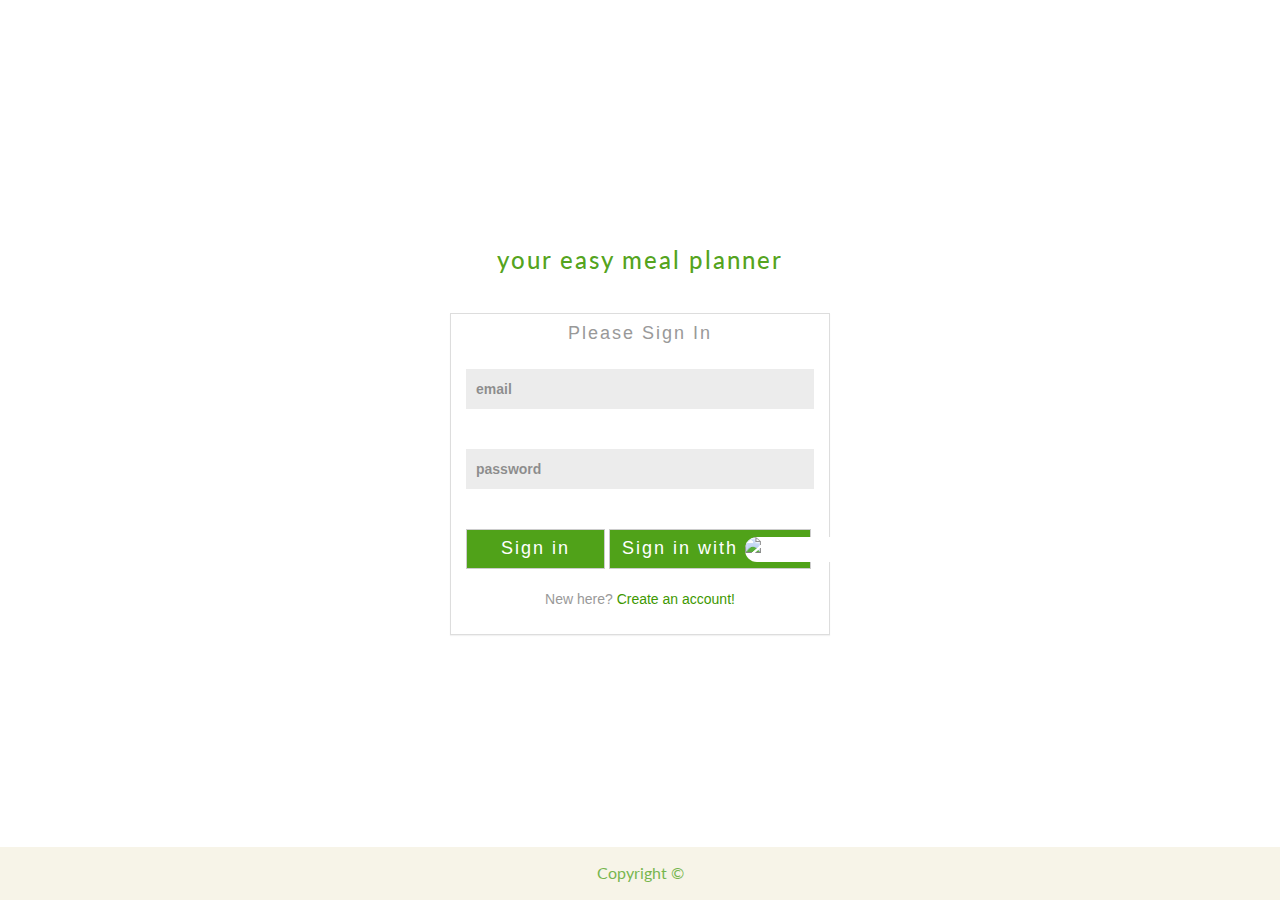
==== index.html @ 3955bf7d "added ability to sign in via Google with redirect, updated sign in form with material design labels" ====
<!DOCTYPE html>
<html lang="en">
<head>
    <meta charset="UTF-8">
    <meta name="viewport" content="width=device-width, initial-scale=1.0">
    <meta http-equiv="X-UA-Compatible" content="ie=edge">
    <!-- linking Bootstrap -->
    <link rel="stylesheet" href="https://maxcdn.bootstrapcdn.com/bootstrap/3.3.7/css/bootstrap.min.css" integrity="sha384-BVYiiSIFeK1dGmJRAkycuHAHRg32OmUcww7on3RYdg4Va+PmSTsz/K68vbdEjh4u" crossorigin="anonymous">
    <link rel="stylesheet" href="https://maxcdn.bootstrapcdn.com/bootstrap/3.3.7/css/bootstrap-theme.min.css" integrity="sha384-rHyoN1iRsVXV4nD0JutlnGaslCJuC7uwjduW9SVrLvRYooPp2bWYgmgJQIXwl/Sp" crossorigin="anonymous">
    <!-- linking fonts from Google -->
    <link href="https://fonts.googleapis.com/css?family=Lato:400,900" rel="stylesheet">
    <!-- linking local css -->
    <link rel="stylesheet" href="./assets/css/style.css">

    <title>Sign in</title>
</head>
<body>


    <!-- Creating login form -->
    <div class="container page-wrap" id="login_form">

        <h1 id="site_title">Cross Bite</h1>

        <h3 id="description">your easy meal planner</h3>

        <!-- login panel -->
        <div class="panel panel-default col-lg-4 col-lg-offset-4 col-md-4 col-md-offset-4 col-sm-6">
            <div class="panel-heading">
                <h3 class="panel-title">Please Sign In</h3>
            </div>
            <div class="panel-body">
                <div id="username_input" class="login_item hidden">
                    <input type="text" class="login_input" id="set_username" required>
                    <label class="floating-label" for="set_username">User Name</label>
                </div>
                <div id="email_input" class="login_item">
                    <input type="text" class="login_input" id="email_login" required>
                    <label class="floating-label">email</label>
                   
                </div>
                <div id="pass_input" class="login_item">
                    <input type="text" class="login_input" id="pass_login" required>
                    <label class="floating-label">password</label>
                </div>
                <div class="login_item">
                    <button id="sign_in" class="btn btn-default">Sign in</button>
                    <button id="sign_in_google" class="btn btn-default">Sign in with <span class="fa fa-google" aria-hidden="true"><img src="https://upload.wikimedia.org/wikipedia/commons/thumb/5/53/Google_%22G%22_Logo.svg/2000px-Google_%22G%22_Logo.svg.png" id="icon" alt="google-plus-icon"></span></button>
                    <button id="sign_up" class="btn btn-primary hidden">Sign up</button>
                </div>
                <div class="login_item" id="new_here">
                    <p>New here?<a href="#" id="create_new_acct"> Create an account!</a></p>
                </div>
            </div>
        </div>
    </div>

    <footer>
        <div>
            Copyright ©
        </div>
    </footer>
    
    <!-- jquery -->
    <script src="https://cdnjs.cloudflare.com/ajax/libs/jquery/3.2.1/jquery.min.js"></script>
    <!-- linking Firebase -->
    <script src="https://www.gstatic.com/firebasejs/4.13.0/firebase.js"></script>
    <!-- linking local javascript -->
    <script src="./assets/javascript/auth.js"></script>
</body>
</html>
---- assets/css/style.css ----
* {
    box-sizing: border-box;
}

body {
    font-family: 'Lato', sans-serif;
    background-image: url(https://images.pexels.com/photos/349608/pexels-photo-349608.jpeg?auto=compress&cs=tinysrgb&dpr=2&h=750&w=1260);
    background-repeat: no-repeat;
    background-size: 100%;
}

h1 {
    color: white;
    text-transform: uppercase;
    font-weight: 900;
    font-size: 70px;
    letter-spacing: 20px;
    text-align: center;
    margin-top: 150px;
    margin-bottom: 10px;
}

#description {
    text-align: center;
    color:  rgba(61, 152, 0, 0.9);
    margin-bottom: 40px;
    letter-spacing: 2px;
}
.panel {
    padding: 0;
    margin: 0, auto;
    border-radius: 0;
    font-family: Arial, Helvetica, sans-serif;
    background: rgba(255, 255, 255, 0.8);
    color: #999;
}

.panel-heading {
    width: 100%;
}

.panel-default>.panel-heading {
    background-image: none;
    border: none;
    background: rgba(255, 255, 255, 0.9);
    color: #999;
}

.panel-title {
    font-family: Arial, Helvetica, sans-serif;
    font-size: 18px;
    text-align: center;
    letter-spacing: 2px;
}

.login_input {
    position: relative;
    width: 100%;
    padding: 10px;
    margin-bottom: 15px;
    border: none;
    background-color: rgba(223, 223, 223, 0.6);
    color: #777;
    z-index: 2;
}

.floating-label {
    position: relative;
    top: -45px;
    left: 10px;
    z-index: 1;
    color: #111;
    transition: all .2s ease-out;
}

.login_input:focus + .floating-label,
 .login_input:valid + .floating-label {
    top: -80px;
    left: 3px;
    font-size: 12px;
    color: rgba(61, 152, 0, 0.9);
}


#email_login:focus, #pass_login:focus,
#sign_in:focus, #sign_in_google:focus
 {
    outline: none;
    box-shadow: 0 0 10px rgb(66, 165, 0);
}

#sign_in, #sign_in_google,
#sign_up {
    border-radius: 0;
    background-image: none;
    background-color: rgba(61, 152, 0, 0.9);
    text-shadow: none;
    color:white;
    font-size: 18px;
    letter-spacing: 2px;
    margin-bottom: 20px;
}

#sing_up {
    width: 100%;
}

#sign_in {
    width: 40%;
    height: 40px;
}

#sign_in_google {
    width: 58%;
    height: 40px;
}

#icon {
  width: 24px;
  background: white;
  border-radius: 12px;
  
}

#create_new_acct {
    color:  rgba(61, 152, 0, 1);
}

#new_here p {
    text-align: center;
}

footer {
    width: 100%;
    background-color: #F4EFDE;
    opacity: 0.7;
    color: rgba(61, 152, 0, 1);
    text-align: center;
    font-size: 16px;
    padding: 15px 0px;
    position: fixed;
    bottom: 0;
    right: 0;
}
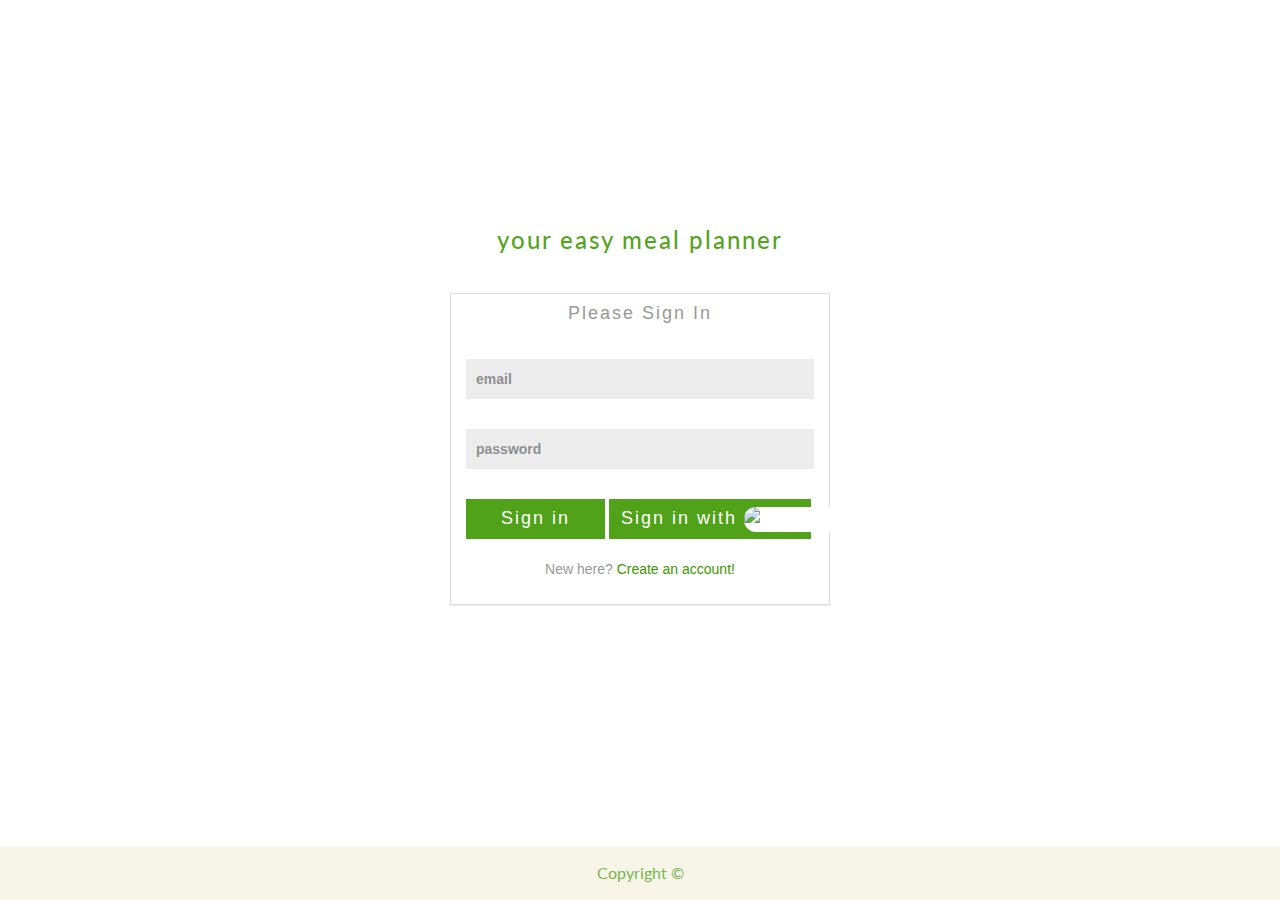
==== commit 9d0dc2f5: "added a favicon to each html page" ====
--- a/index.html
+++ b/index.html
@@ -4,6 +4,8 @@
     <meta charset="UTF-8">
     <meta name="viewport" content="width=device-width, initial-scale=1.0">
     <meta http-equiv="X-UA-Compatible" content="ie=edge">
+    <!-- linking favicon -->
+    <link rel="icon" href="./assets/images/icon_favicon.png" type="image/gif" sizes="16x16">
     <!-- linking Bootstrap -->
     <link rel="stylesheet" href="https://maxcdn.bootstrapcdn.com/bootstrap/3.3.7/css/bootstrap.min.css" integrity="sha384-BVYiiSIFeK1dGmJRAkycuHAHRg32OmUcww7on3RYdg4Va+PmSTsz/K68vbdEjh4u" crossorigin="anonymous">
     <link rel="stylesheet" href="https://maxcdn.bootstrapcdn.com/bootstrap/3.3.7/css/bootstrap-theme.min.css" integrity="sha384-rHyoN1iRsVXV4nD0JutlnGaslCJuC7uwjduW9SVrLvRYooPp2bWYgmgJQIXwl/Sp" crossorigin="anonymous">
@@ -25,7 +27,7 @@
         <h3 id="description">your easy meal planner</h3>
 
         <!-- login panel -->
-        <div class="panel panel-default col-lg-4 col-lg-offset-4 col-md-4 col-md-offset-4 col-sm-6">
+        <div class="panel panel-default col-lg-4 col-lg-offset-4 col-md-4 col-md-offset-4 col-sm-6 col-sm-offset-3">
             <div class="panel-heading">
                 <h3 class="panel-title">Please Sign In</h3>
             </div>
@@ -40,7 +42,7 @@
                    
                 </div>
                 <div id="pass_input" class="login_item">
-                    <input type="text" class="login_input" id="pass_login" required>
+                    <input type="password" class="login_input" id="pass_login" required>
                     <label class="floating-label">password</label>
                 </div>
                 <div class="login_item">
@@ -65,6 +67,8 @@
     <script src="https://cdnjs.cloudflare.com/ajax/libs/jquery/3.2.1/jquery.min.js"></script>
     <!-- linking Firebase -->
     <script src="https://www.gstatic.com/firebasejs/4.13.0/firebase.js"></script>
+    <!-- linking firebase init file -->
+    <script src="./assets/javascript/init.js"></script>
     <!-- linking local javascript -->
     <script src="./assets/javascript/auth.js"></script>
 </body>
--- a/assets/css/style.css
+++ b/assets/css/style.css
@@ -6,7 +6,10 @@
     font-family: 'Lato', sans-serif;
     background-image: url(https://images.pexels.com/photos/349608/pexels-photo-349608.jpeg?auto=compress&cs=tinysrgb&dpr=2&h=750&w=1260);
     background-repeat: no-repeat;
-    background-size: 100%;
+    background-repeat: no-repeat;
+    background-size: cover;
+    background-position: center;
+    background-attachment: fixed;
 }
 
 h1 {
@@ -16,7 +19,7 @@
     font-size: 70px;
     letter-spacing: 20px;
     text-align: center;
-    margin-top: 150px;
+    margin-top: 130px;
     margin-bottom: 10px;
 }
 
@@ -37,6 +40,7 @@
 
 .panel-heading {
     width: 100%;
+    margin-bottom: 10px;
 }
 
 .panel-default>.panel-heading {
@@ -81,6 +85,11 @@
     color: rgba(61, 152, 0, 0.9);
 }
 
+#email_input, 
+#pass_input, #username_input{
+    height: 70px;
+}
+
 
 #email_login:focus, #pass_login:focus,
 #sign_in:focus, #sign_in_google:focus
@@ -92,6 +101,7 @@
 #sign_in, #sign_in_google,
 #sign_up {
     border-radius: 0;
+    border: none;
     background-image: none;
     background-color: rgba(61, 152, 0, 0.9);
     text-shadow: none;
@@ -101,8 +111,10 @@
     margin-bottom: 20px;
 }
 
-#sing_up {
+#sign_up {
     width: 100%;
+    padding-left: 20px;
+    padding-right: 20px;
 }
 
 #sign_in {
@@ -141,4 +153,34 @@
     position: fixed;
     bottom: 0;
     right: 0;
+}
+
+@media screen and (max-width: 960px) {
+    h1 {
+        margin: 40px 0;
+        font-size: 60px;
+    }
+}
+@media screen and (max-width:460px) {
+    h1 {
+        margin: 20px 0;
+        font-size: 40px;
+    }
+    #description{
+        font-size: 18px;
+        margin: 0 auto;
+        margin-bottom: 20px;
+    }
+    #sign_in,
+    #sign_in_google {
+        width: 100%;
+    }
+    body {
+        min-height: 100%;
+        height: 100%;
+    }
+
+    footer {
+        display: none;
+    }
 }